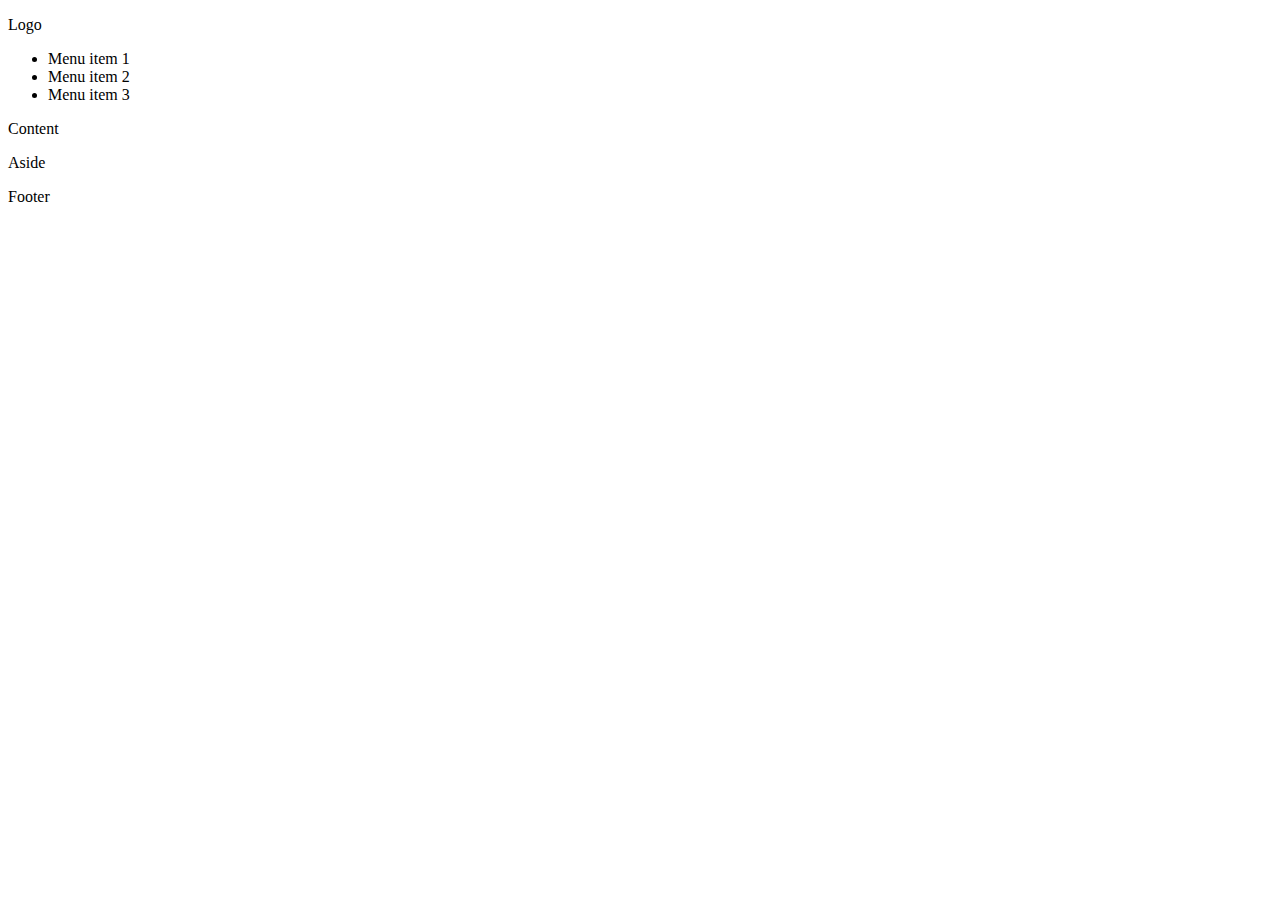
==== index.html @ c48ca72f "added htaccess, robots (disallowing all) and updated index" ====
<!doctype html>
	<!--[if lt IE 7]><html class="no-js lt-ie9 lt-ie8 lt-ie7" lang="en"><![endif]-->
	<!--[if IE 7]><html class="no-js lt-ie9 lt-ie8" lang="en"><![endif]-->
	<!--[if IE 8]><html class="no-js lt-ie9" lang="en"><![endif]-->
	<!--[if gt IE 8]><!--><html class="no-js" lang="en"><!--<![endif]-->
	
<head>
	<meta charset="utf-8">
	<title></title>
	<meta name="description" content="">
	<meta name="viewport" content="width=device-width">

	<link rel="stylesheet" href="css/style.css">

	<script src="js/libs/modernizr-2.5.2.min.js"></script>
</head>

<body>
	<!--[if lt IE 9]><p class=chromeframe>Your browser is <em>ancient!</em> <a href="http://browsehappy.com/">Upgrade to a different browser</a> or <a href="http://www.google.com/chromeframe/?redirect=true">install Google Chrome Frame</a> to experience this site.</p><![endif]-->
	
	<div id="sitewrapper">
	
		<header id="headerwrapper" role="banner">
		
			<p>Logo</p>
			<nav id="navwrapper" role="navigation">
				<ul>
					<li><a>Menu item 1</a></li>
					<li><a>Menu item 2</a></li>
					<li><a>Menu item 3</a></li>
				</ul>
			</nav>
			
		</header>
		
		<div id="bodywrapper">
		
			<div id="maincontent" role="main">
				<p>Content</p>
			</div>
			
			<aside id="sidewrapper" role="complementary">
				<p>Aside</p>
			</div>
			
		</div>
		
	</div>
	
	<footer>
		<div id="footerwrapper">
			<p>Footer</p>
		</div>
	</footer>
	
	<script src="//ajax.googleapis.com/ajax/libs/jquery/1.7.1/jquery.min.js"></script>
	<script>window.jQuery || document.write('<script src="scripts/libs/jquery-1.7.1.min.js"><\/script>')</script>

	<script src="scripts/script.js"></script>

	<script>
		var _gaq=[['_setAccount','UA-XXXXX-X'],['_trackPageview']];
		(function(d,t){var g=d.createElement(t),s=d.getElementsByTagName(t)[0];
		g.src=('https:'==location.protocol?'//ssl':'//www')+'.google-analytics.com/ga.js';
		s.parentNode.insertBefore(g,s)}(document,'script'));
	</script>
	
</body>
</html>
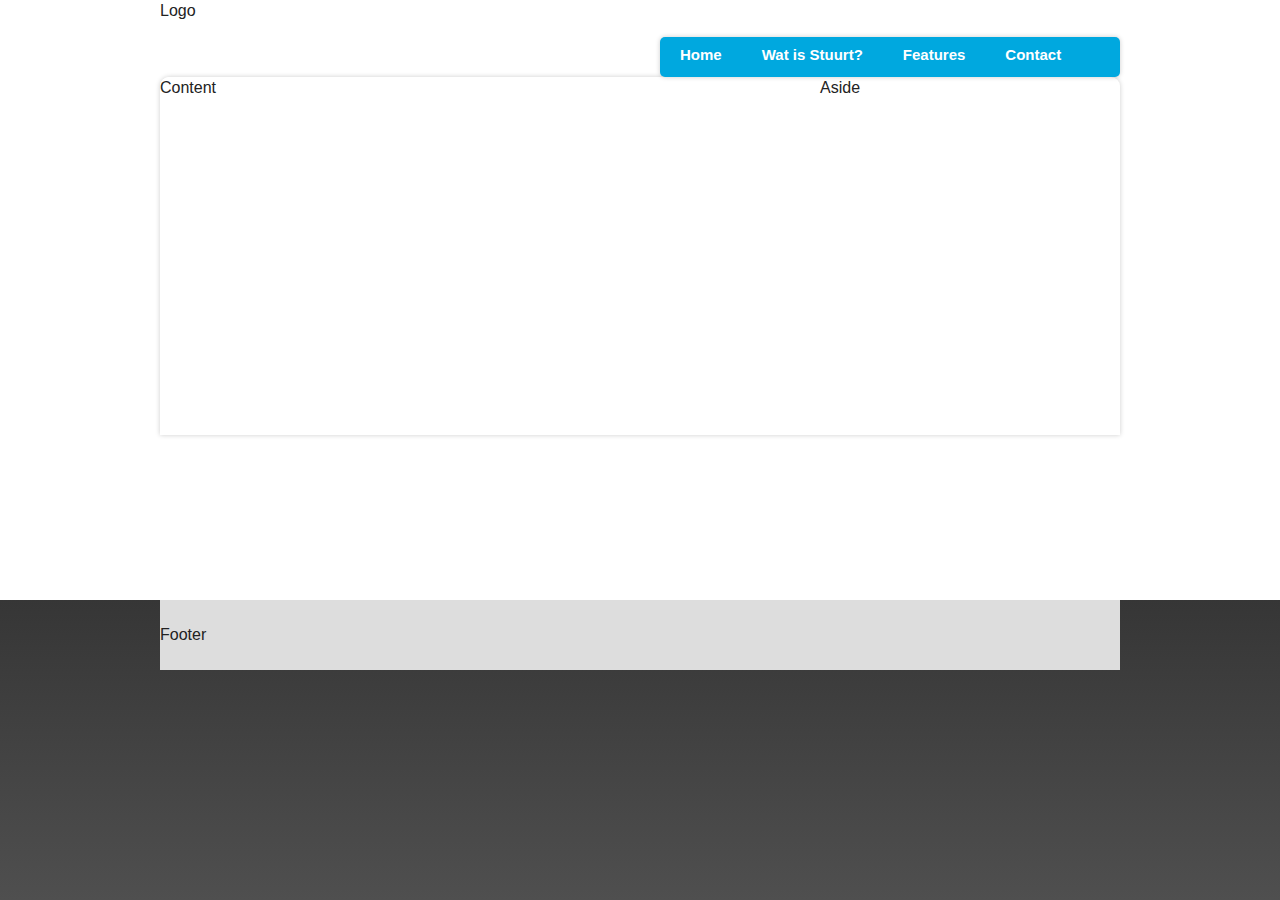
==== commit 958389e0: "kei veul" ====
--- a/index.html
+++ b/index.html
@@ -12,7 +12,7 @@
 
 	<link rel="stylesheet" href="css/style.css">
 
-	<script src="js/libs/modernizr-2.5.2.min.js"></script>
+	<script src="scripts/libs/modernizr-2.5.2.min.js"></script>
 </head>
 
 <body>
@@ -25,9 +25,10 @@
 			<p>Logo</p>
 			<nav id="navwrapper" role="navigation">
 				<ul>
-					<li><a>Menu item 1</a></li>
-					<li><a>Menu item 2</a></li>
-					<li><a>Menu item 3</a></li>
+					<li><a href="index.html">Home</a></li>
+					<li><a href="wat.html">Wat is Stuurt?</a></li>
+					<li><a href="features.html">Features</a></li>
+					<li><a href="contact.html">Contact</a></li>
 				</ul>
 			</nav>
 			
--- a/css/style.css
+++ b/css/style.css
@@ -0,0 +1,494 @@
+/*
+	Description: Bandbreed Desktop Template
+	Author: Arne Maier
+	Author URL: http://www.bandbreed.com/
+	Date: february 2012
+	Version: 2.1
+*/
+
+/* @group Meta */
+/* @group Normalize */
+article, aside, details, figcaption, figure, footer, header, hgroup, nav, section {
+	display: block;
+	}
+audio, canvas, video {
+	display: inline-block;
+	*display: inline;
+	*zoom: 1;
+	}
+audio:not([controls]),
+[hidden] {
+	display: none;
+	}
+* {
+	-webkit-box-sizing: border-box;
+	-moz-box-sizing: border-box;
+	box-sizing: border-box;
+	}
+html {
+	background: #fff;
+	font-size: 100%;
+	overflow-y: scroll;
+	-webkit-overflow-scrolling: touch;
+	-webkit-tap-highlight-color: rgba(255,0,0,0.5);
+	-webkit-text-size-adjust: 100%;
+	-ms-text-size-adjust: 100%;
+	}
+html, button, input, select, textarea {
+	font-family: sans-serif;
+	color: #222;
+	}
+body {
+	cursor: default;
+	font-size: 1em;
+	line-height: 1.4;
+	margin: 0;
+	min-width: 960px;
+	text-align: center;
+	text-rendering: optimizeLegibility;
+	-moz-font-feature-settings: "liga=1";
+	-ms-font-feature-settings: "liga" 1;
+	-moz-font-feature-settings: "kern=1";
+	-ms-font-feature-settings: "kern" 1;
+	}
+/* @end */
+
+/* @group Sticky Footer */
+html,
+body {
+	height: 100%;
+	}
+body:before {
+	content: "";
+	height: 100%;
+	float: left;
+	margin-top: -32767px;
+	width: 0;
+	}
+#sitewrapper {
+	min-height: 100%;
+	width: 100%;
+	}
+#bodywrapper {
+	border-radius: 9px 9px 0px 0px;
+	box-shadow: 0px 0px 5px rgba(0,0,0,0.2);
+	-moz-border-radius: 9px 9px 0px 0px; 
+	-webkit-border-radius: 9px 9px 0px 0px;
+	clear: both;
+	/* overflow:auto; */
+	overflow-x: hidden;
+	overflow-y: auto;
+	padding-bottom: 300px;
+	-moz-box-shadow: 0px 0px 5px rgba(0,0,0,0.2);
+	-webkit-box-shadow: 0px 0px 5px rgba(0,0,0,0.2);
+	}
+footer {
+	background: #363636;
+	background: -moz-linear-gradient(top,  #363636 0%, #4f4f4f 100%);
+	background: -webkit-gradient(linear, left top, left bottom, color-stop(0%,#363636), color-stop(100%,#4f4f4f));
+	background: -webkit-linear-gradient(top,  #363636 0%,#4f4f4f 100%);
+	background: -o-linear-gradient(top,  #363636 0%,#4f4f4f 100%);
+	background: -ms-linear-gradient(top,  #363636 0%,#4f4f4f 100%);
+	background: linear-gradient(top,  #363636 0%,#4f4f4f 100%);
+	filter: progid:DXImageTransform.Microsoft.gradient( startColorstr='#363636', endColorstr='#4f4f4f',GradientType=0 );
+	clear: both;
+	height: 300px;
+	margin: -300px auto 0;
+	position: relative;
+	}
+header,
+#bodywrapper,
+#footerwrapper {
+	margin: 0 auto;
+	text-align: left;
+	width: 960px;
+	}
+/* @end */
+
+/* @group Selectable */
+* {
+	-webkit-user-select: none;
+	-moz-user-select: none;
+	user-select: none;
+	}
+h1, h2, h3, h4, h5, h6, p, a,
+blockquote, pre, abbr, acronym,
+address, big, cite, code, del, ins, samp,
+small, strike, strong, sub, sup, figcaption {
+	-webkit-user-select: text;
+	-moz-user-select: text;
+	user-select: text;
+	}
+::-moz-selection {
+	background: #fe57a1;
+	color: #fff;
+	text-shadow: none;
+	}
+::selection {
+	background: #fe57a1;
+	color: #fff;
+	text-shadow: none;
+	}
+:focus {
+	outline: 0;
+	}
+/* @end */
+
+/* @group Temporary */
+.chromeframe {
+	background: #ccc;
+	color: #000;
+	margin: 0.2em 0;
+	padding: 0.2em 0;
+	}
+/* @end */
+/* @end */
+
+
+
+
+/* @group Design */
+/* @group Font-face */
+@font-face {
+	font-family: 'custom';
+	src: url('fonts/webfont.eot');
+	src: url('fonts/webfont.eot?iefix') format('eot'),
+	url('fonts/webfont.woff') format('woff'),
+	url('fonts/webfont.ttf') format('truetype'),
+	url('fonts/webfont.svg#svgFontName') format('svg');
+	}
+/* @end */
+
+/* @group Typography */
+abbr[title] {border-bottom: 1px dotted;}
+b, strong {font-weight: bold;}
+blockquote {margin: 1em 40px;}
+dfn {font-style: italic;}
+hr {display: block; height: 1px; border: 0; border-top: 1px solid #ccc; margin: 1em 0; padding: 0;}
+ins {background: #ff9; color: #000; text-decoration: none;}
+mark {background: #ff0; color: #000; font-style: italic; font-weight: bold;}
+pre, code, kbd, samp { font-family: monospace, serif; _font-family: 'courier new', monospace; font-size: 1em;}
+pre {white-space: pre; white-space: pre-wrap; word-wrap: break-word;}
+q {quotes: none;}
+q:before, q:after {content: ""; content: none;}
+small {font-size: 85%;}
+sub, sup {font-size: 75%; line-height: 0; position: relative; vertical-align: baseline;}
+sup {top: -0.5em;}
+sub {bottom: -0.25em;}
+figure {margin: 0;}
+	
+h1,h2,h3,h4,h5,h6 {
+	font: 32px/1.4 custom, sans-serif;
+	color: #222;
+	}
+h1 {font-size: 24px;}
+h2 {font-size: 18px;}
+h3 {font-size: 16px;}
+h4 {font-size: 16px;}
+h5 {font-size: 16px;}
+h6 {font-size: 16px;}
+h1,h2,h3,h4,h5,h6,p {margin: 0 0 15px;}
+/* @end */
+
+/* @group Links */
+a {
+	color: blue;
+	}
+a:visited {
+	color: purple;
+	}
+a:hover {
+	color: orange;
+	}
+a:focus,
+a:hover,
+a:active {
+	outline: 0;
+	}
+/* @end */
+
+/* @group Colours */
+.white {
+	color: #fff;
+	}
+.silver {
+	color: #eee;
+	}
+.grey {
+	color: #aaa;
+	}
+.ink {
+	color: #222;
+	}
+.black {
+	color: #000;
+	}
+/* @end */
+
+/* @group Images */
+#bg {
+	position: fixed;
+	z-index: -1;
+	}
+img {
+	border: 0;
+	-ms-interpolation-mode: bicubic;
+	vertical-align: middle;
+	}
+svg:not(:root) {
+	overflow: hidden;
+	}
+/* @end */
+
+/* @group Lists */
+ul, ol {
+	list-style-position: inside;
+	margin: 0 0 1em;
+	padding: 0 0 1em;
+	}
+dd {
+	margin: 0 0 0 40px;
+	}
+nav ul,
+nav ol,
+ul.clean,
+ol.clean {
+	list-style: none;
+	list-style-image: none;
+	margin: 0;
+	padding: 0; 
+	}
+/* @end */
+
+/* @group Forms */
+fieldset {
+	border: 0;
+	}
+legend {
+	border: 0;
+	*margin-left: -7px;
+	}
+label {
+	cursor: pointer;
+	}
+button,
+input,
+select,
+textarea {
+	font-size: 100%;
+	vertical-align: baseline;
+	*vertical-align: middle;
+	}
+button,
+input {
+	line-height: normal;
+	*overflow: visible;
+	}
+button,
+input[type="button"],
+input[type="reset"],
+input[type="submit"] {
+	cursor: pointer;
+	-webkit-appearance: button;
+	}
+input[type="checkbox"],
+input[type="radio"] {
+	box-sizing: border-box;
+	}
+input[type="search"] {
+	-moz-box-sizing: content-box;
+	-webkit-box-sizing: content-box;
+	box-sizing: content-box;
+	}
+button::-moz-focus-inner,
+input::-moz-focus-inner {
+	border: 0;
+	}
+textarea {
+	overflow: auto;
+	vertical-align: top;
+	}
+input:valid,
+textarea:valid {
+	
+	}
+input:invalid,
+textarea:invalid {
+	background-color: #f0dddd;
+	}
+form input[type="text"],
+form textarea,
+form select {
+	font-size: 15px;
+	width: 99%;
+	border: 1px solid #999;
+	}
+form label {
+	line-height: 24px;
+	color: #333;
+	}
+form input[type="text"] {
+	height: 24px;
+	}
+form select {
+	height: 26px;
+	}
+.formerror {
+	background: #f99;
+	color: #fff;
+	margin: 0 1% 0;
+	width: 98%;
+	text-indent: 20px;
+	line-height: 23px;
+	}
+/* @end */
+/* @end */
+
+
+
+
+/* @group Content */
+/* @group Skeleton */
+#maincontent {
+	background: #fff;
+	float: left;
+	margin: 0 0 20px;
+	width: 560px;
+	}
+#sidewrapper {
+	float: right;
+	margin: 0 0 20px;
+	width: 300px;
+	}
+/* @end */
+
+/* @group Header items */
+#logowrapper {
+	background: #fff;
+	float: left;
+	}
+h1#logo {
+	background: url('images/logo/logo.png') no-repeat 0px 50%;
+	line-height: 100px;
+	text-indent: -666em;
+	}
+	
+#breadcrumbs {
+	color: #fff;
+	display: inline;
+	padding: 4px 0;
+	line-height: 30px;
+	margin: 0 20px;
+	}
+#breadcrumbs span {
+	line-height: 30px;
+	}
+#breadcrumbs a {
+	background: #fff;
+	color: #222;
+	padding: 2px 4px;
+	}
+#breadcrumbs a:hover {
+	background: #009de0;
+	color: #fff;
+	}
+/* @end */
+
+/* @group Navigation */
+nav {
+	-moz-border-radius: 5px 0 0 0;
+	-moz-box-shadow: 0px 0px 5px rgba(0,0,0,0.2);
+	background: #00A8DF;
+	border-radius: 5px;
+	box-shadow: 0px 0px 5px rgba(0,0,0,0.2);
+	float: right;
+	height: 40px; /* X-value */
+	position: relative;
+	width: 460px;
+	z-index: 6666;
+	}
+nav ul {
+	list-style-type:none;
+	}
+nav li {
+	display: inline;
+	float: left;
+	}
+nav li a {
+	color: #fff;
+	cursor: pointer;
+	font: bold 15px/35px arial, sans-serif; /* X-value */
+	text-decoration: none;
+	padding: 0 20px;
+	}
+/* @end */
+
+/* @group Sidebar */
+/* @end */
+
+/* @group Footer */
+#footerwrapper {
+	background: #ddd;
+	line-height: 70px; /* Footer height */
+	overflow: hidden;
+	}
+#footerwrapper p {
+	margin: 0;
+	}
+/* @end */
+/* @end */
+
+
+
+
+/* @group Features */
+/* @end */
+
+
+
+
+/* @group Misc */
+/* @group Alternative screens */
+
+	@media only screen and (max-width: 1024px) {} /* Ipad Landscape */
+	@media only screen and (max-width: 768px) {} /* Ipad Portrait */
+	@media only screen and (max-width: 480px) {} /* Mobile */
+	
+/* @end */
+
+/* @group non-semantic helper classes */
+	table {border-collapse: collapse; border-spacing: 0;}
+	.ir {display: block; text-indent: -999em; overflow: hidden; background-repeat: no-repeat; text-align: left; direction: ltr;}
+	.ir br {display: none;}
+	.hidden {display: none !important; visibility: hidden;}
+	.visuallyhidden {border: 0; clip: rect(0 0 0 0); height: 1px; margin: -1px; overflow: hidden; padding: 0; position: absolute; width: 1px;}
+	.visuallyhidden.focusable:active, .visuallyhidden.focusable:focus {clip: auto; height: auto; margin: 0; overflow: visible; position: static; width: auto;}
+	.invisible {visibility: hidden;}
+	.clearfix:before, .clearfix:after {content: ""; display: table;}
+	.clearfix:after {clear: both;}
+	.clearfix {*zoom: 1;}
+	.alignleft {display: inline; float: left;}
+	.alignright {display: inline; float: right;}
+	.aligncenter {clear: both; display: block; margin-left: auto; margin-right: auto;}
+/* @end */
+
+/* @group Print styles */
+@media print {
+  * { background: transparent !important; color: black !important; box-shadow:none !important; text-shadow: none !important; filter:none !important; -ms-filter: none !important; } /* Black prints faster: h5bp.com/s */
+  a, a:visited { text-decoration: underline; }
+  a[href]:after { content: " (" attr(href) ")"; }
+  abbr[title]:after { content: " (" attr(title) ")"; }
+  .ir a:after, a[href^="javascript:"]:after, a[href^="#"]:after { content: ""; }  /* Don't show links for images, or javascript/internal links */
+  pre, blockquote { border: 1px solid #999; page-break-inside: avoid; }
+  thead { display: table-header-group; } /* h5bp.com/t */
+  tr, img { page-break-inside: avoid; }
+  img { max-width: 100% !important; }
+  @page { margin: 0.5cm; }
+  p, h2, h3 { orphans: 3; widows: 3; }
+  h2, h3 { page-break-after: avoid; }
+}
+
+/* @end */
+
+
+/* @end */
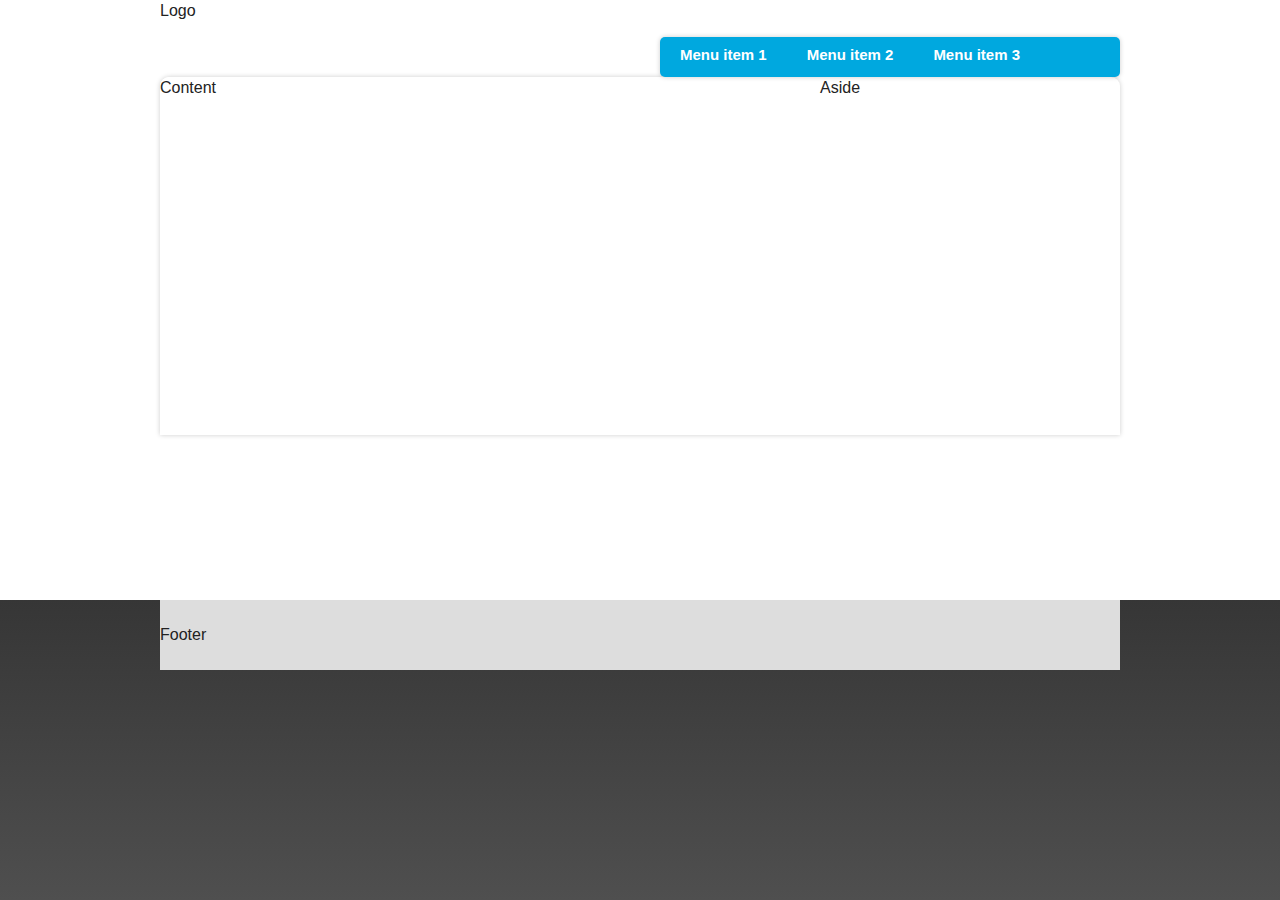
==== commit 4660b516: "replaced js folder with scipts folder" ====
--- a/index.html
+++ b/index.html
@@ -19,16 +19,14 @@
 	<!--[if lt IE 9]><p class=chromeframe>Your browser is <em>ancient!</em> <a href="http://browsehappy.com/">Upgrade to a different browser</a> or <a href="http://www.google.com/chromeframe/?redirect=true">install Google Chrome Frame</a> to experience this site.</p><![endif]-->
 	
 	<div id="sitewrapper">
-	
 		<header id="headerwrapper" role="banner">
 		
 			<p>Logo</p>
 			<nav id="navwrapper" role="navigation">
 				<ul>
-					<li><a href="index.html">Home</a></li>
-					<li><a href="wat.html">Wat is Stuurt?</a></li>
-					<li><a href="features.html">Features</a></li>
-					<li><a href="contact.html">Contact</a></li>
+					<li><a>Menu item 1</a></li>
+					<li><a>Menu item 2</a></li>
+					<li><a>Menu item 3</a></li>
 				</ul>
 			</nav>
 			
